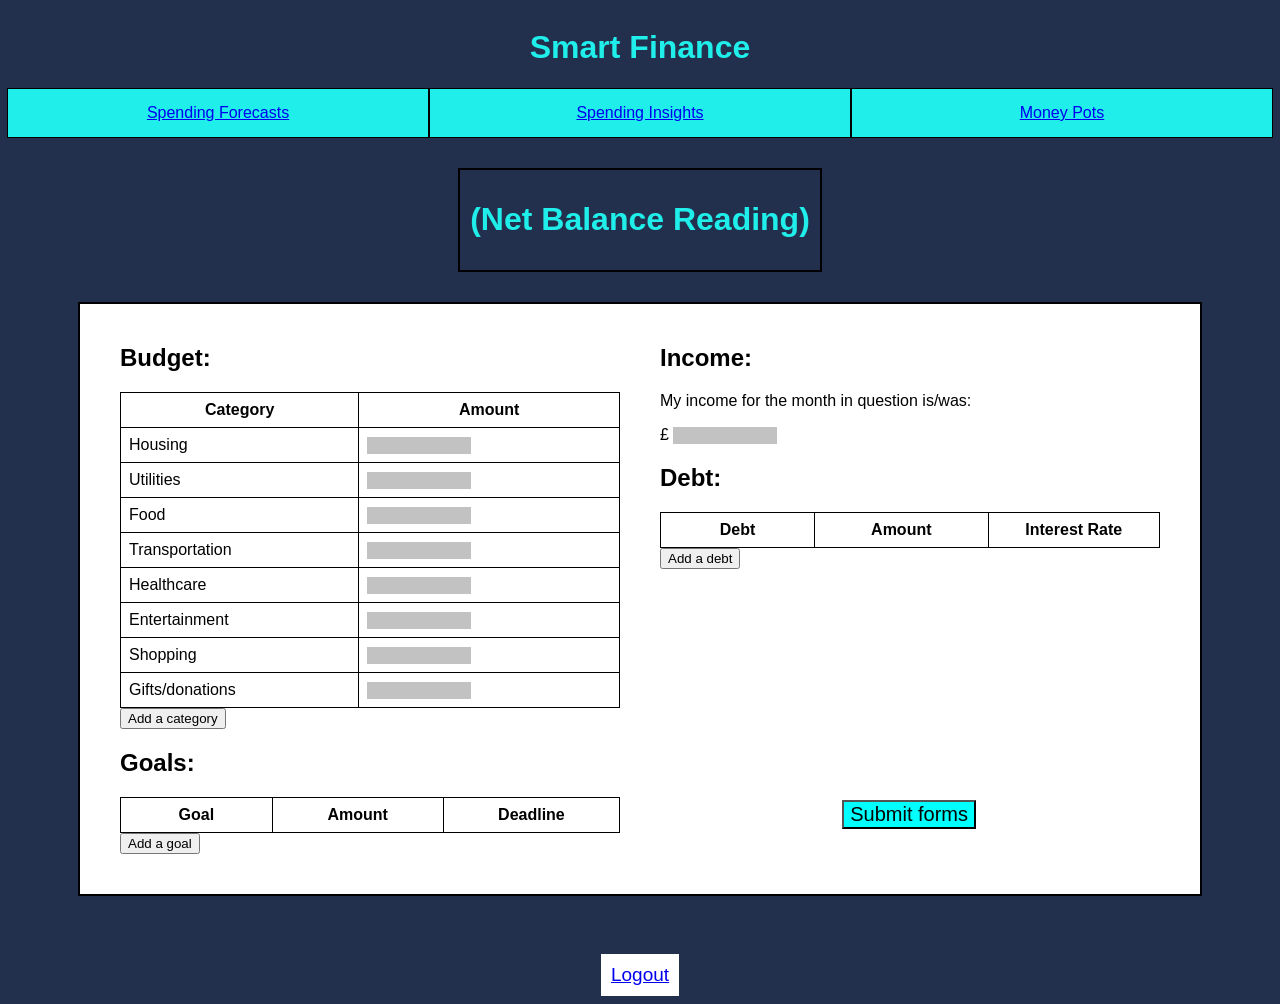
==== templates/index.html @ 793dd436 "Finished the frontend for the home page" ====
<!doctype html>
<html lang="en">
  <head>
    <meta charset="UTF-8" />
    <meta name="viewport" content="width=device-width, initial-scale=1.0" />
    <title>Home prototype</title>
    <!-- Links to CSS file for styling -->
    <link rel="stylesheet" href="../static/css/home_page_styling.css" />
  </head>
  <body>
    <header>
      <!-- Consistent title for all pages on the website -->
      <h1>Smart Finance</h1>
      <!-- Navbar to allow users to navigate the site more easily  -->
      <nav>
        <div class="nav_item">
          <a href="spending_forecasts.html">Spending Forecasts</a>
        </div>
        <div class="nav_item">
          <a href="spending_insights.html">Spending Insights</a>
        </div>
        <div class="nav_item"><a href="money_pots.html">Money Pots</a></div>
      </nav>
    </header>
    <!-- Net balance reading displayed to user -->
    <div id="balance_reading_div">
      <h1 id="net_balance_reading">(Net Balance Reading)</h1>
    </div>
    <form id="forms_container">
      <!-- Areas of the form are divided into columns for better styling -->
      <div id="column_1">
        <div id="budget_form">
          <h2>Budget:</h2>
          <table id="budget_table">
            <tr>
              <th>Category</th>
              <th>Amount</th>
            </tr>
            <tr>
              <td>Housing</td>
              <td><input id="housing" type="text" /></td>
            </tr>
            <tr>
              <td>Utilities</td>
              <td><input id="utilities" type="text" /></td>
            </tr>
            <tr>
              <td>Food</td>
              <td><input id="food" type="text" /></td>
            </tr>
            <tr>
              <td>Transportation</td>
              <td><input id="transportation" type="text" /></td>
            </tr>
            <tr>
              <td>Healthcare</td>
              <td><input id="healthcare" type="text" /></td>
            </tr>
            <tr>
              <td>Entertainment</td>
              <td><input id="entertainment" type="text" /></td>
            </tr>
            <tr>
              <td>Shopping</td>
              <td><input id="shopping" type="text" /></td>
            </tr>
            <tr>
              <td>Gifts/donations</td>
              <td><input id="gifts-donations" type="text" /></td>
            </tr>
          </table>
          <!-- Button to add more categories to the spending table -->
          <button onclick="add_category()">Add a category</button>
        </div>
        <div id="goals_form">
          <h2>Goals:</h2>
          <table id="goals_table">
            <tr>
              <th>Goal</th>
              <th>Amount</th>
              <th>Deadline</th>
            </tr>
          </table>
          <!-- Button to add more goals to the goals table -->
          <button onclick="add_goal()">Add a goal</button>
        </div>
      </div>
      <div id="column_2">
        <div id="income_form">
          <h2>Income:</h2>
          <p>My income for the month in question is/was:</p>
          <label for="income">£</label>
          <!-- Input box to enter income -->
          <input id="income" type="text" />
        </div>
        <div id="debts_form">
          <h2>Debt:</h2>
          <table id="debt_table">
            <tr>
              <th>Debt</th>
              <th>Amount</th>
              <th>Interest Rate</th>
            </tr>
          </table>
          <!-- Button to add more debts to the debts table -->
          <button onclick="add_debt()">Add a debt</button>
        </div>
      </div>
      <!-- Button to submit spending form -->
      <button id="submit_button" type="submit" onclick="forms_submit()">
        Submit forms
      </button>
    </form>
    <!-- Button to log out of account -->
    <br /><a id="logout_button" href="{{ url_for('login') }}">Logout</a>
    <script src="../static/js/home_page_script.js"></script>
  </body>
</html>
---- static/css/home_page_styling.css ----
body {
    background-color: #23304d;
    font-family: sans-serif;
    display: flex;
    flex-direction: column;
    justify-content: center;
    align-items: center;
    gap: 20px;
}
nav {
    width: 98.9vw;
    height: 50px;
    background-color: #1feeea;
    display: flex;
    flex-direction: row;
    justify-content: space-around;
}
.nav_item {
    display: flex;
    align-items: center;
    justify-content: center;
    border: 1px solid black;
    width: 33vw;
}
h1 {
    color: #1feeea;
    text-align: center;
}
#balance_reading_div {
    border: 2px solid black;
    width: fit-content;
    padding: 10px;
    margin: 10px;
}
#forms_container {
    position: relative;
    border: 2px solid black;
    width: fit-content;
    padding: 20px;
    background-color: white;
}
#submit_button {
    position: absolute;
    bottom: 11%;
    right: 20%;
    font-size: 20px;
    background-color: aqua;
}
table, tr, th, td, caption {
    border: 1px solid black;
    border-collapse: collapse;
    padding: 0.5rem;
    width: 500px;
}
td {
    overflow-wrap: anywhere;
}
#budget_form, #income_form, #goals_form, #debts_form {
    margin: 20px;
}
#column_1 {
    float: left;
}
#column_2 {
    float: right;
}
input {
    background-color: rgb(194, 194, 194);
    border: 0px;
    width: 100px;
}
#budget_form {
    margin: 20px;
}
#logout_button {
    color: 1feeea;
    background-color: white;
    padding: 10px;
    font-size: 19px;
}
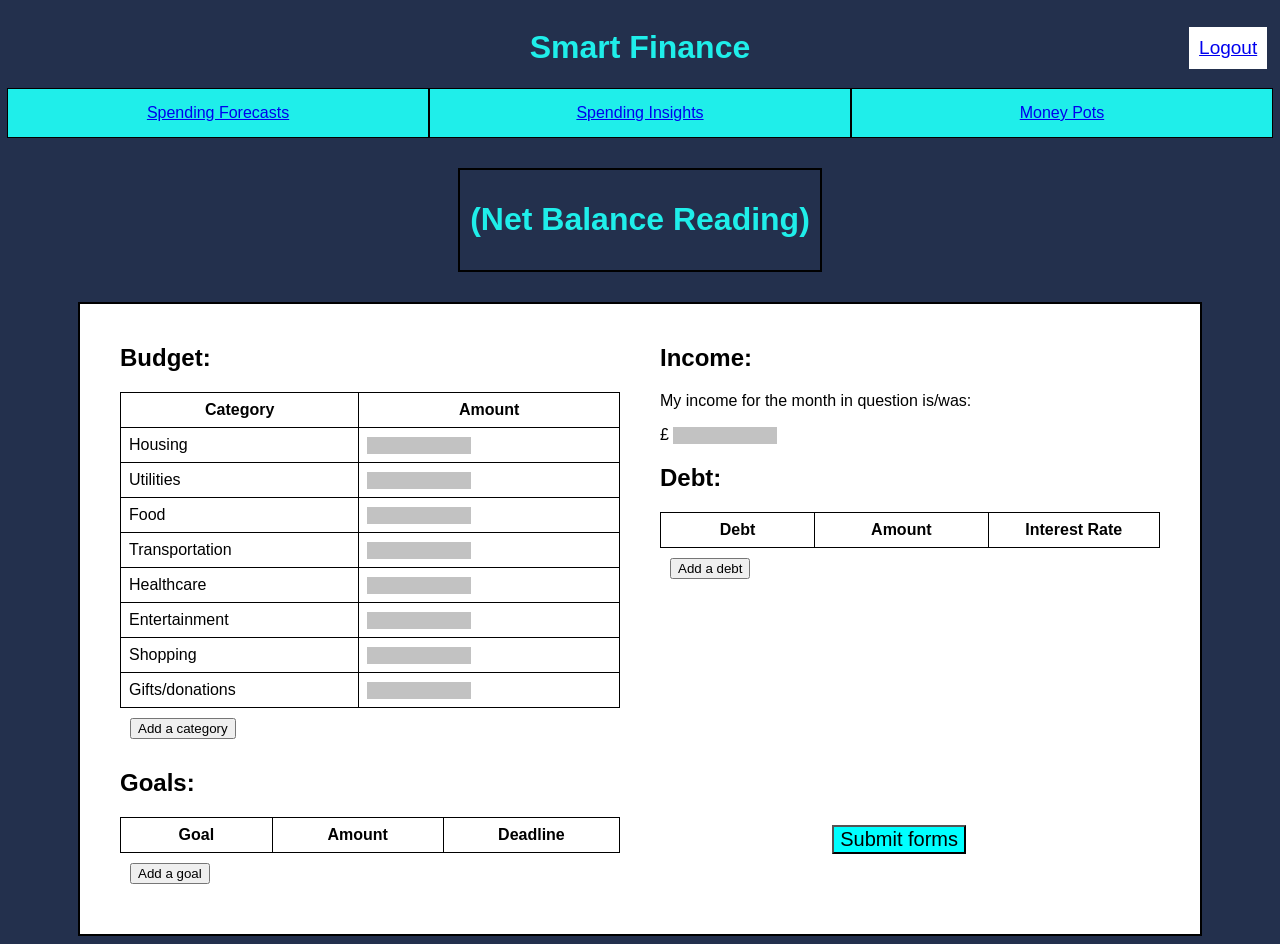
==== commit 0ff8ae21: "Changes from client feedback" ====
--- a/templates/index.html
+++ b/templates/index.html
@@ -11,6 +11,8 @@
     <header>
       <!-- Consistent title for all pages on the website -->
       <h1>Smart Finance</h1>
+      <!-- Button to log out of account -->
+      <a id="logout_button" href="{{ url_for('login') }}">Logout</a>
       <!-- Navbar to allow users to navigate the site more easily  -->
       <nav>
         <div class="nav_item">
@@ -111,8 +113,6 @@
         Submit forms
       </button>
     </form>
-    <!-- Button to log out of account -->
-    <br /><a id="logout_button" href="{{ url_for('login') }}">Logout</a>
     <script src="../static/js/home_page_script.js"></script>
   </body>
 </html>
--- a/static/css/home_page_styling.css
+++ b/static/css/home_page_styling.css
@@ -77,4 +77,10 @@
     background-color: white;
     padding: 10px;
     font-size: 19px;
+    position: absolute;
+    right: 1%;
+    top: 3%;
+}
+button {
+    margin: 10px;
 }
